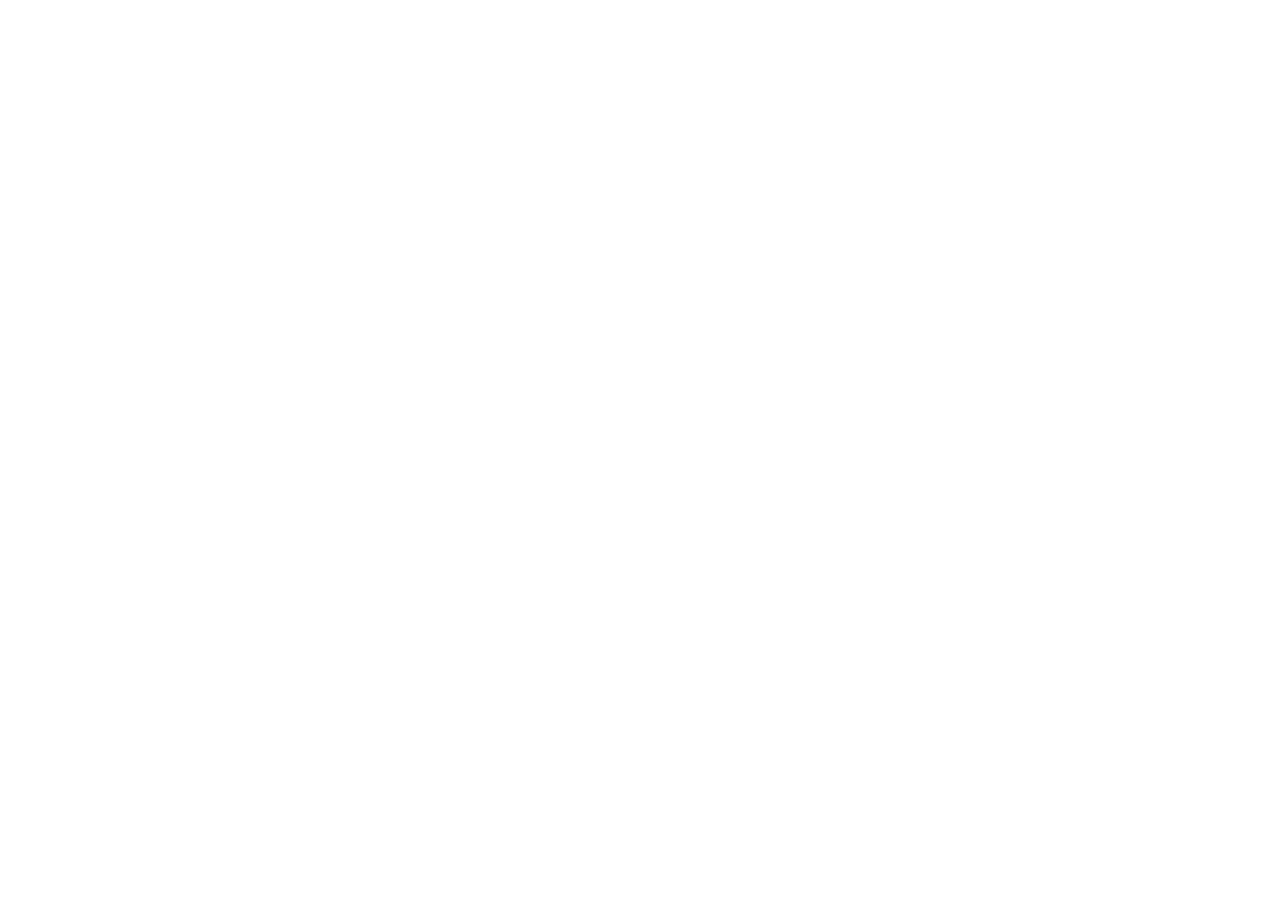
==== cadastro.html @ 611d20fb "inicio do projeto" ====
<!DOCTYPE html>
<html lang="en">

<head>
    <meta charset="UTF-8">
    <meta http-equiv="X-UA-Compatible" content="IE=edge">
    <meta name="viewport" content="width=, initial-scale=1.0">
    <link rel="stylesheet" href="/Stargeek/cadastro.css">
    <title>Document</title>
</head>

<body>
   
  
    
    
</body>

</html>
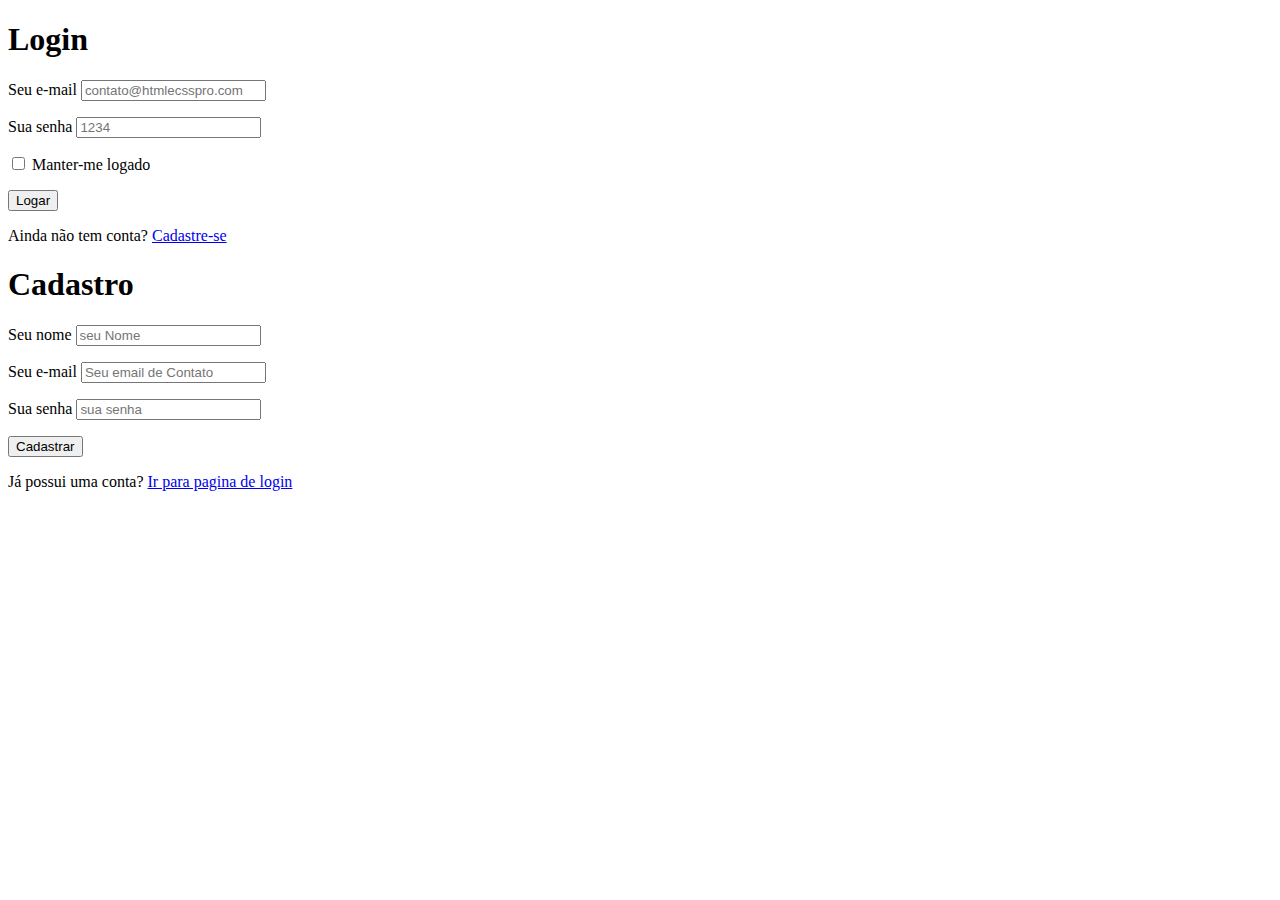
==== commit 230db3f4: "projeto final" ====
--- a/cadastro.html
+++ b/cadastro.html
@@ -11,7 +11,71 @@
 
 <body>
    
-  
+    <div class="container" >
+        <a class="links" id="paracadastro"></a>
+        <a class="links" id="paralogin"></a>
+        
+        <div class="content">      
+          <div id="login">
+            <form method="post" action=""> 
+              <h1>Login</h1> 
+              <p> 
+                <label for="email_login">Seu e-mail</label>
+                <input id="email_login" name="email_login" required="required" type="text" placeholder="contato@htmlecsspro.com"/>
+              </p>
+              
+              <p> 
+                <label for="senha_login">Sua senha</label>
+                <input id="senha_login" name="senha_login" required="required" type="password" placeholder="1234" /> 
+              </p>
+              
+              <p> 
+                <input type="checkbox" name="manterlogado" id="manterlogado" value="" /> 
+                <label for="manterlogado">Manter-me logado</label>
+              </p>
+              
+              <p> 
+                <input type="submit" value="Logar" /> 
+              </p>
+              
+              <p class="link">
+                Ainda não tem conta?
+                <a href="#paracadastro">Cadastre-se</a>
+              </p>
+            </form>
+          </div>
+    
+          <div id="cadastro">
+            <form method="post" action=""> 
+              <h1>Cadastro</h1> 
+              
+              <p> 
+                <label for="nome_cad">Seu nome</label>
+                <input id="nome_cad" name="nome_cad" required="required" type="text" placeholder="seu Nome" />
+              </p>
+              
+              <p> 
+                <label for="email_cad">Seu e-mail</label>
+                <input id="email_cad" name="email_cad" required="required" type="email" placeholder="Seu email de Contato"/> 
+              </p>
+              
+              <p> 
+                <label for="senha_cad">Sua senha</label>
+                <input id="senha_cad" name="senha_cad" required="required" type="password" placeholder="sua senha"/>
+              </p>
+              
+              <p> 
+                <input type="submit" value="Cadastrar"/> 
+              </p>
+              
+              <p class="link">  
+                Já possui uma conta?
+                <a href="#paralogin"> Ir para pagina de login  </a>
+              </p>
+            </form>
+          </div>
+        </div>
+      </div> 
     
     
 </body>
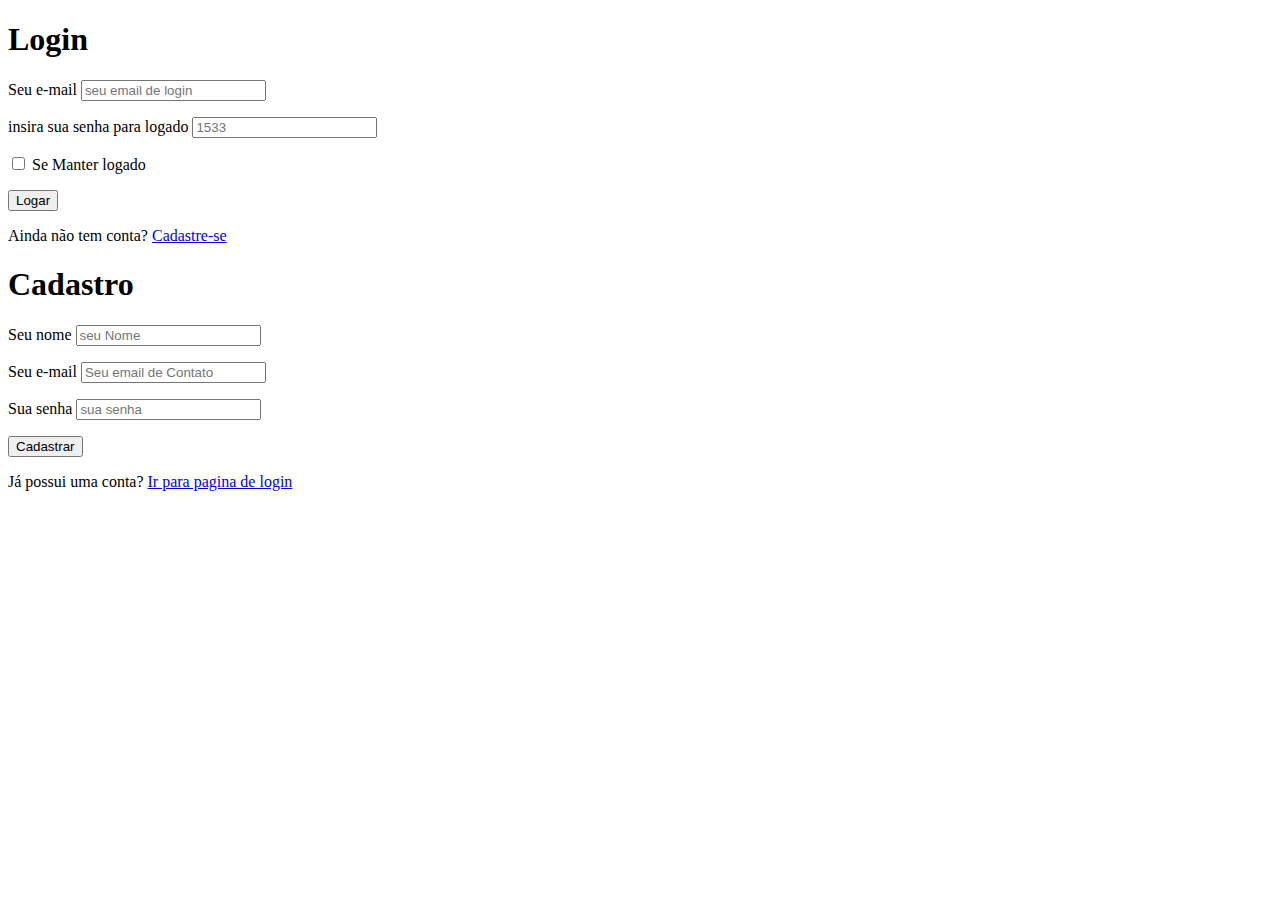
==== commit 78b6a1f0: "ATUALIZAÇAO" ====
--- a/cadastro.html
+++ b/cadastro.html
@@ -21,17 +21,17 @@
               <h1>Login</h1> 
               <p> 
                 <label for="email_login">Seu e-mail</label>
-                <input id="email_login" name="email_login" required="required" type="text" placeholder="contato@htmlecsspro.com"/>
+                <input id="email_login" name="email_login" required="required" type="text" placeholder="seu email de login"/>
               </p>
               
               <p> 
-                <label for="senha_login">Sua senha</label>
-                <input id="senha_login" name="senha_login" required="required" type="password" placeholder="1234" /> 
+                <label for="senha_login">insira sua senha para logado  </label>
+                <input id="senha_login" name="senha_login" required="required" type="password" placeholder="1533" /> 
               </p>
               
               <p> 
                 <input type="checkbox" name="manterlogado" id="manterlogado" value="" /> 
-                <label for="manterlogado">Manter-me logado</label>
+                <label for="manterlogado">Se Manter logado</label>
               </p>
               
               <p> 
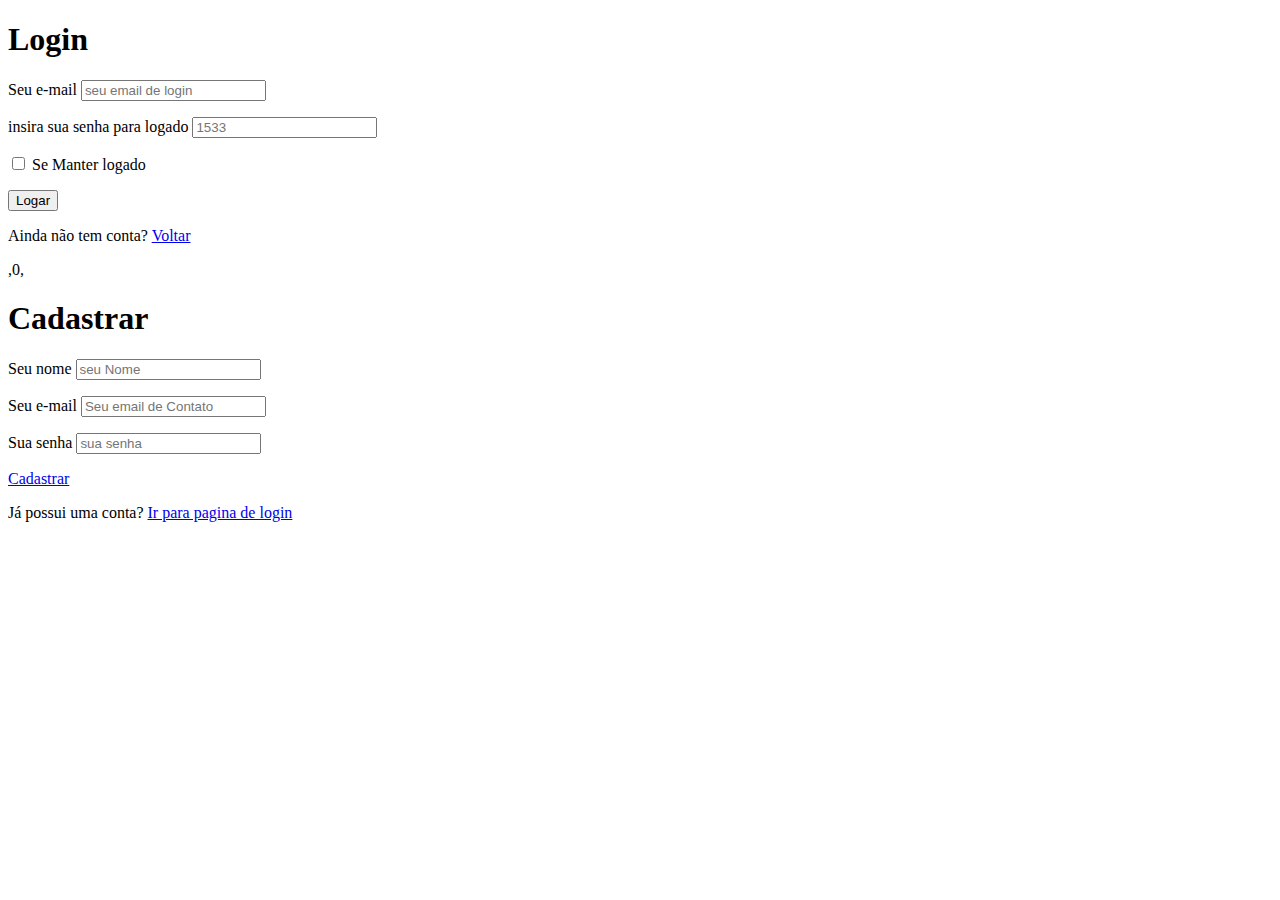
==== commit 360c73e0: "Correção" ====
--- a/cadastro.html
+++ b/cadastro.html
@@ -40,14 +40,22 @@
               
               <p class="link">
                 Ainda não tem conta?
-                <a href="#paracadastro">Cadastre-se</a>
+                <a href="#paracadastro">Voltar</a>
               </p>
             </form>
           </div>
     
           <div id="cadastro">
+
+
+
+
+
+
+
+            ,0,
             <form method="post" action=""> 
-              <h1>Cadastro</h1> 
+              <h1>Cadastrar</h1> 
               
               <p> 
                 <label for="nome_cad">Seu nome</label>
@@ -65,7 +73,7 @@
               </p>
               
               <p> 
-                <input type="submit" value="Cadastrar"/> 
+                <a href="/Stargeek/index.html" type="submit" value="Cadastrar" class="botao-vazado">Cadastrar</a>
               </p>
               
               <p class="link">  
